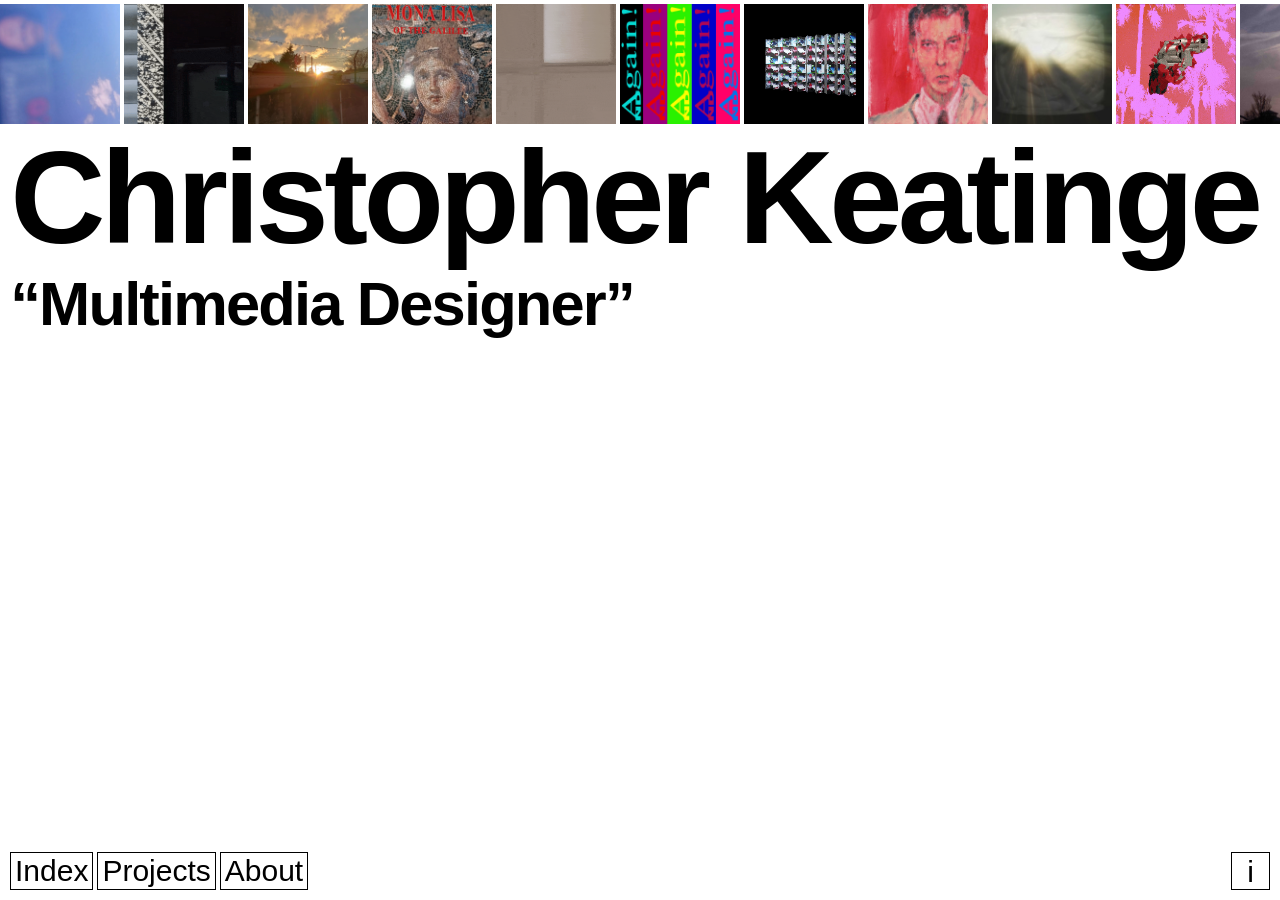
==== index.html @ f5e7f9b9 "Add files via upload" ====
<!DOCTYPE html>
<html lang="en">
    <head>
        <meta charset="UTF-8" />
        <title>ChrisKeatPortfolio</title>
        <link rel="stylesheet" type="text/css" href="css/style.css">
    </head>
    
    <body>
        
        <div class="marquee">
            <div class="marquee-track">

              <!-- Set 1 -->
              <img src="images/doom.jpg">
              <img src="images/travel.gif">
              <img src="images/sun.jpg">
              <img src="images/mona.jpg">
              <img src="images/strobe.gif">
              <img src="images/andagain.jpg">
              <img src="images/agamograph.gif">
              <img src="images/suitman.jpg">
              <img src="images/gods.jpg">
              <img src="images/miami.gif">
              <img src="images/mcd.jpg">
              <img src="images/chairs.jpg">
              <img src="images/wince.gif">
              <img src="images/rage.jpg">
              <img src="images/bylight.jpg">
              <img src="images/yoshi.gif">

              <!-- Set 2 -->
              <img src="images/doom.jpg">
              <img src="images/travel.gif">
              <img src="images/sun.jpg">
              <img src="images/mona.jpg">
              <img src="images/strobe.gif">
              <img src="images/andagain.jpg">
              <img src="images/agamograph.gif">
              <img src="images/suitman.jpg">
              <img src="images/gods.jpg">
              <img src="images/miami.gif">
              <img src="images/mcd.jpg">
              <img src="images/chairs.jpg">
              <img src="images/wince.gif">
              <img src="images/rage.jpg">
              <img src="images/bylight.jpg">
              <img src="images/yoshi.gif">

            </div>
        </div>
        
        <div class="name">
            <h1><span>Christopher</span> <span>Keatinge</span></h1>
            <p class="role">“Multimedia Designer”</p>
        </div>
        
        <footer class="bar">
          <nav class="nav" aria-label="Main">
            <a class="btn" href="index.html" >Index</a>
            <a class="btn" href="projects.html">Projects</a>
            <a class="btn" href="about.html">About</a>
          </nav>
          <button class="btn info" popovertarget="info">i</button>
        </footer>
        
        <div id="info" popover class="info-pop">
          <p>Christopher Keatinge</p>
          <p>Dublin, Ireland</p>
          <p><a href="mailto:b00170101@mytudublin.ie">B00170101@mytudublin.ie</a></p>
          <p><a href="https://www.instagram.com/chris_keat_/">Instagram</a></p>
          <p><a href="https://www.linkedin.com/in/christopher-keatinge/">LinkedIn</a></p>
          <p><a href="/files/ChristopherKeatinge_CV.pdf" download>CV</a></p>
        </div>

    </body>
</html>
---- css/style.css ----
*{margin: 0;
  box-sizing: border-box;
}

body { padding-bottom: 80px; }

/* SCROLLING MARQUEE */
.marquee {
  overflow: hidden;
  width: 100%;
  flex: none;
  padding-top: 4px;
}

.marquee-track {
  display: flex;
  width: max-content;
  gap: 4px;
  padding-right: 4px;      
  animation: scroll 80s linear infinite;
}

.marquee-track img {
  display: block;
  height: clamp(120px, 7.8vw, 200px);
  width: auto;
  min-width: clamp(120px, 7.8vw, 200px);     
}

@keyframes scroll {
  to { transform: translateX(-50%); }
}


/* NAME AND TITLE */
.name { flex: 1; padding: 0 0.8vw;
}

h1 {
  font-family:"Helvetica Neue", Helvetica, Arial, sans-serif;
  margin: 0.6vw 0 0;
  font-size: 10.3vw;                  
  font-weight: bold;
  line-height: 1;
  letter-spacing: -0.035em;
}


.role {
  font-family:"Helvetica Neue", Helvetica, Arial, sans-serif;
  margin: 0.5vw 0 0;
  font-size: 4.8vw;
  font-weight: bold;
  line-height: 1.1;
  letter-spacing: -0.03em;
}

@media (max-width: 700px) {
  main { padding: 0 2vw; }

  h1 {
    margin-top: 2vw;
    font-size: 17vw;
    line-height: 0.95;
  }

  h1 span { display: block; }

  .role {
    margin-top: 2.5vw;
    font-size: 8.5vw;
  }
}


/* NAV BAR */
.bar {
  position: fixed;
  left: 0;
  right: 0;
  bottom: 0;
  z-index: 10;
  display: flex;
  justify-content: space-between;
  align-items: center;
  padding:10px 10px 10px;
  background: #fff;
}

.nav {
  display: flex;
  gap: 4px;
}

.btn {
  display: inline-block;
  padding: 1px 4px;
  border: 1px solid #000000;
  background: #fff;
  color: #000;
  font-family: "Helvetica Neue", Helvetica, Arial, sans-serif;
  font-size: 30px;
  text-decoration: none;
  cursor: pointer;
}

.info{
  padding: 2px 15px 0px 15px;
}

.info-pop {
  position: fixed;
  inset: auto;         
  right: 25px;         
  bottom: 55px;         
  margin: 0;
  padding: 6px 8px;
  border: 1px solid #000;
  background: #fff;
  color: #000;
  font: 14px/1.4 "Helvetica Neue", Helvetica, Arial, sans-serif;
  text-align: left;
  opacity: 0;
  transition:
    opacity 0.25s ease,
    display 0.25s allow-discrete,
    overlay 0.25s allow-discrete;
}

.info-pop:popover-open {
  opacity: 1;
}

.info-pop p{
  font-size: 18px;
}

.info-pop a {
  color: blue;
}

@starting-style {
  .info-pop:popover-open {
    opacity: 0;
  }
}

.btn:hover {
  background: #000;
  color: #fff;
}


/* PROJECTS PAGE */
.page-title {
  font-family: "Helvetica Neue", Helvetica, Arial, sans-serif;
  font-size: 5vw;
  font-weight: bold;
  line-height: 1;
  letter-spacing: -0.03em;
  margin: 1vw 1vw 6vw;
}

.projects {
  display: grid;
  grid-template-columns: repeat(4, 1fr);
  gap: 2vw;
  padding: 10px;
}

.project {
  display: block;
  color: #000;
  text-decoration: none;
  font-family: "Helvetica Neue", Helvetica, Arial, sans-serif;
}

.project-head {
  display: flex;
  justify-content: space-between;
  font-size: 30px;
  margin-bottom: 4px;
}

.project img {
  display: block;
  width: 100%;
  aspect-ratio: 1 / 1;
  object-fit: cover;
}

.project-type {
  font-size: 20px;
  color: #888;
  margin-top: 6px;
}

.project:hover .project-name { font-weight: bold; }


@media (max-width: 1200px) {
  .projects { grid-template-columns: repeat(2, 1fr); gap: 4vw 3vw; }
  .page-title { font-size: 9vw; margin-bottom: 8vw; }
}


@media (max-width: 620px) {
  .projects { grid-template-columns: 1fr; }
}


/* PROJECT SPECIFIC PAGE */
/* PROJECTS IMAGES */
  .splitpage{
    height: 100dvh;
    overflow: hidden;
  }


.split {
  display: grid;
  grid-template-columns: 1fr 1fr;
  grid-template-rows: 100%;
  height: 100dvh;
}

.images {
  overflow-y: auto;
}

.images img {
  display: block;
  width: 100%;
  height: 100%;
  object-fit: cover;
}

.images button {
  display: block;
  width: 100%;
  height: 100%;
  padding: 0;
  border: 0;
  background: none;
  cursor: zoom-in;
}

.split .images button{
  border: solid rgb(203, 203, 203) 2px;
}


/* PROJECT VIDEOS */
.lightbox video {
  max-width: 100%;
  max-height: 100%;
}

.images button.is-video {
  position: relative;
}

.images button.is-video::after {
  content: "";
  position: absolute;
  top: 50%;
  left: 50%;
  transform: translate(-50%, -50%);
  border-style: solid;
  border-width: 22px 0 22px 36px;
  border-color: transparent transparent transparent #fff;

}


/* LIGHTBOX */
.lightbox {
  width: 100vw;
  height: 100dvh;
  max-width: none;
  max-height: none;
  padding: 2vw;
  border: 0;
  background: transparent;
  cursor: zoom-out;
}

.lightbox::backdrop {
  background: rgba(0, 0, 0, 0.5);
}

.lightbox[open] {
  display: flex;
  align-items: center;
  justify-content: center;
}

.lightbox img {
  max-width: 100%;
  max-height: 100%;
  object-fit: contain;
}

.text {
  overflow-y: auto;
  padding: 0 1.6vw;
  font-family: "Helvetica Neue", Helvetica, Arial, sans-serif;
  padding-bottom: 8vw;
}


/* PROJECTS TEXT */
.text h1 {
  margin: 0 0 1vw;
  padding-bottom: 6px;
  border-bottom: 1px solid #000;
  font-size:clamp(50px, 4.8vw, 1000px);
  font-weight: bold;
  line-height: 1.1;
}

.text p {
  font-size: 24px;
  line-height: 1.25;
  padding-bottom: 10px;
}

.columns {
  display: grid;
  grid-template-columns: 1fr 1fr;
  column-gap: 1.5vw;
  margin-top: 2vw;
}

.column h2 {
  font-size: 24px;
  font-weight: bold;
  margin-bottom: 4px;
}

.column ul {
  
  padding-left: 10;
}

.column li {
  font-size: 24px;
  line-height: 1.25;
}


/* ABOUT PAGE */
.page-title-tight {
  margin-bottom: 0;
}

.about {
  display: grid;
  grid-template-columns: 1fr 1fr;
  margin-top: 2vw;
}

.about-text {
  font-family: "Helvetica Neue", Helvetica, Arial, sans-serif;
  font-size: clamp(20px, 1.35vw, 50px);
  line-height: 1.2;
  padding-left: 4vw;
}

.about-image {
  display: block;
  width: 28vw;
  margin-left: 12vw;
}

@media (max-width: 1000px) {
  .about {
    grid-template-columns: 1fr;
    gap: 6vw;
  }

  .about-image {
    width: 100%;
    margin-left: 0;
    padding: 15px
  }
}
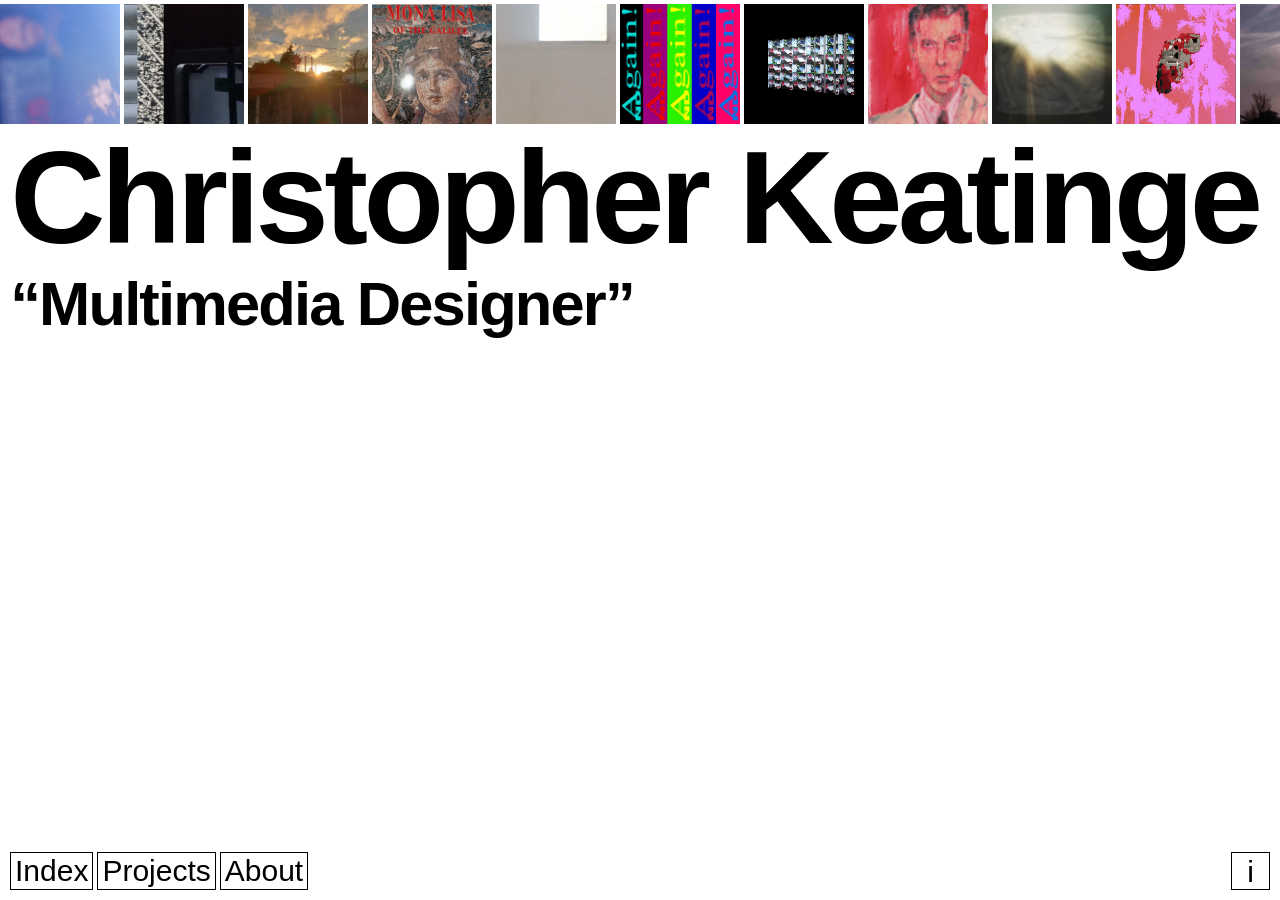
==== commit 918afa95: "Add files via upload" ====
--- a/index.html
+++ b/index.html
@@ -2,7 +2,7 @@
 <html lang="en">
     <head>
         <meta charset="UTF-8" />
-        <title>ChrisKeatPortfolio</title>
+        <title>Christopher Keatinge Portfolio</title>
         <link rel="stylesheet" type="text/css" href="css/style.css">
     </head>
     
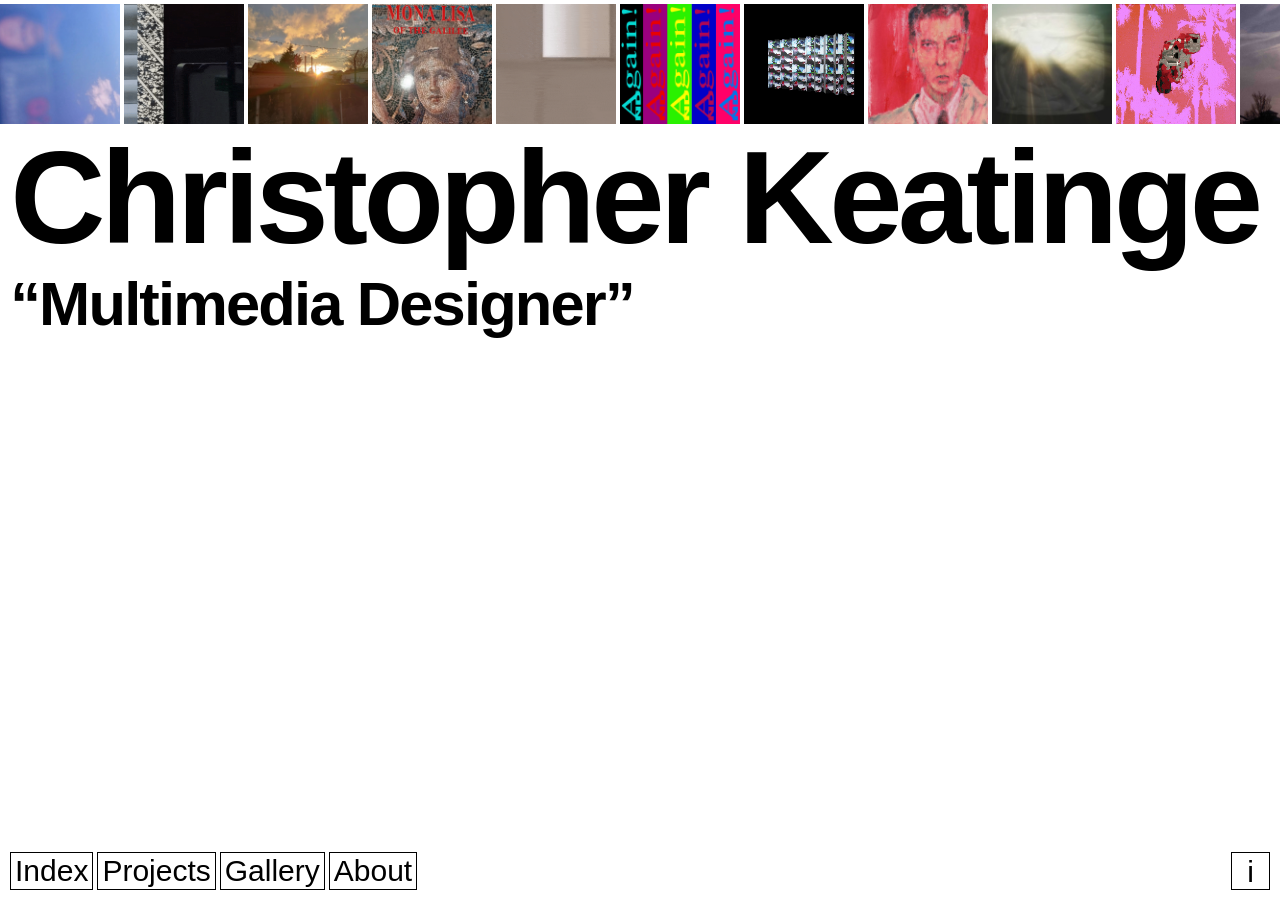
==== commit ecfe383d: "Add files via upload" ====
--- a/index.html
+++ b/index.html
@@ -59,6 +59,7 @@
           <nav class="nav" aria-label="Main">
             <a class="btn" href="index.html" >Index</a>
             <a class="btn" href="projects.html">Projects</a>
+            <a class="btn" href="gallery.html" >Gallery</a>
             <a class="btn" href="about.html">About</a>
           </nav>
           <button class="btn info" popovertarget="info">i</button>
--- a/css/style.css
+++ b/css/style.css
@@ -55,7 +55,26 @@
   letter-spacing: -0.03em;
 }
 
-@media (max-width: 700px) {
+.subtitle {
+  font-family:"Helvetica Neue", Helvetica, Arial, sans-serif;
+  margin: 3vw 1vw 0;
+  font-size: 24px;
+  line-height: 1.1;
+  letter-spacing: -0.03em;
+  text-align: center;
+}
+
+.skills {
+  font-family:"Helvetica Neue", Helvetica, Arial, sans-serif;
+  margin: 0.5vw 0 0;
+  font-size: 4.8vw;;
+  line-height: 1.1;
+  letter-spacing: -0.03em;
+  text-align: justify;
+  margin-top: 10vw;
+}
+
+@media (max-width: 850px) {
   main { padding: 0 2vw; }
 
   h1 {
@@ -204,7 +223,7 @@
 }
 
 
-@media (max-width: 620px) {
+@media (max-width: 850px) {
   .projects { grid-template-columns: 1fr; }
 }
 
@@ -387,3 +406,129 @@
 }
 
 
+/* GALLERY */
+.gallery-grid {
+  display: grid;
+  grid-template-columns: repeat(8, 1fr);
+  gap: 3vw 1vw;
+  align-items: end;  
+  padding: 10px;
+  margin-top: 2vw;
+  --min-h: 9vw;    
+  --max-h: 16vw;    
+}
+
+.g-item {
+  display: block;
+  padding: 0;
+  border: 0;
+  background: none;
+  text-align: left;
+  font-family: "Helvetica Neue", Helvetica, Arial, sans-serif;
+  cursor: zoom-in;
+}
+
+.g-media {
+  display: block;
+  position: relative;
+}
+
+.g-media img {
+  display: block;
+  width: 100%;
+  height: auto;             
+  min-height: var(--min-h);
+  max-height: var(--max-h);
+  object-fit: cover; 
+}
+
+.g-caption {
+  display: block;
+  margin-top: 3px;
+  font-size: 11px;
+  line-height: 1.2;
+  color: #999;
+}
+
+.g-item.is-video .g-media::after {
+  content: "";
+  position: absolute;
+  top: 50%;
+  left: 50%;
+  transform: translate(-50%, -50%);
+  border-style: solid;
+  border-width: 14px 0 14px 24px;
+  border-color: transparent transparent transparent #fff;
+  filter: drop-shadow(0 0 6px rgba(0, 0, 0, 0.5));
+  pointer-events: none;
+}
+
+@media (max-width: 1200px) {
+  .gallery-grid { grid-template-columns: repeat(4, 1fr);
+  --min-h: 18vw;
+  --max-h: 28vw;
+  }
+}
+
+@media (max-width: 700px) {
+  .gallery-grid { grid-template-columns: repeat(2, 1fr);
+  --min-h: 38vw;
+  --max-h: 58vw;
+  }
+}
+
+/* GALLERY LIGHTBOX */
+.gallery-box {
+  width: 100vw;
+  height: 100dvh;
+  max-width: none;
+  max-height: none;
+  padding: 3vw;
+  border: 0;
+  background: transparent;
+  color: #fff;
+  cursor: zoom-out;
+  overflow: auto;
+}
+
+.gallery-box::backdrop {
+  background: rgba(0, 0, 0, 0.6);
+}
+
+.gallery-box[open] {
+  display: flex;
+  align-items: center;
+  justify-content: center;
+}
+
+.gallery-box [hidden] { display: none !important; }
+
+.box-inner {
+  display: grid;
+  grid-template-columns: 3fr 2fr;  
+  gap: 2vw;
+  align-items: start;
+  width: 100%;
+  max-width: 1600px;
+}
+
+.box-media { min-width: 0; }
+
+.box-media img,
+.box-media video {
+  display: block;
+  max-width: 100%;
+  max-height: calc(100dvh - 8vw);
+}
+
+.box-text {
+  font-family: "Helvetica Neue", Helvetica, Arial, sans-serif;
+  font-size: 24px;
+}
+
+@media (max-width: 850px) {
+  .box-inner { grid-template-columns: 1fr; gap: 4vw; }
+  .gallery-box[open] { align-items: flex-start; }
+}
+
+
